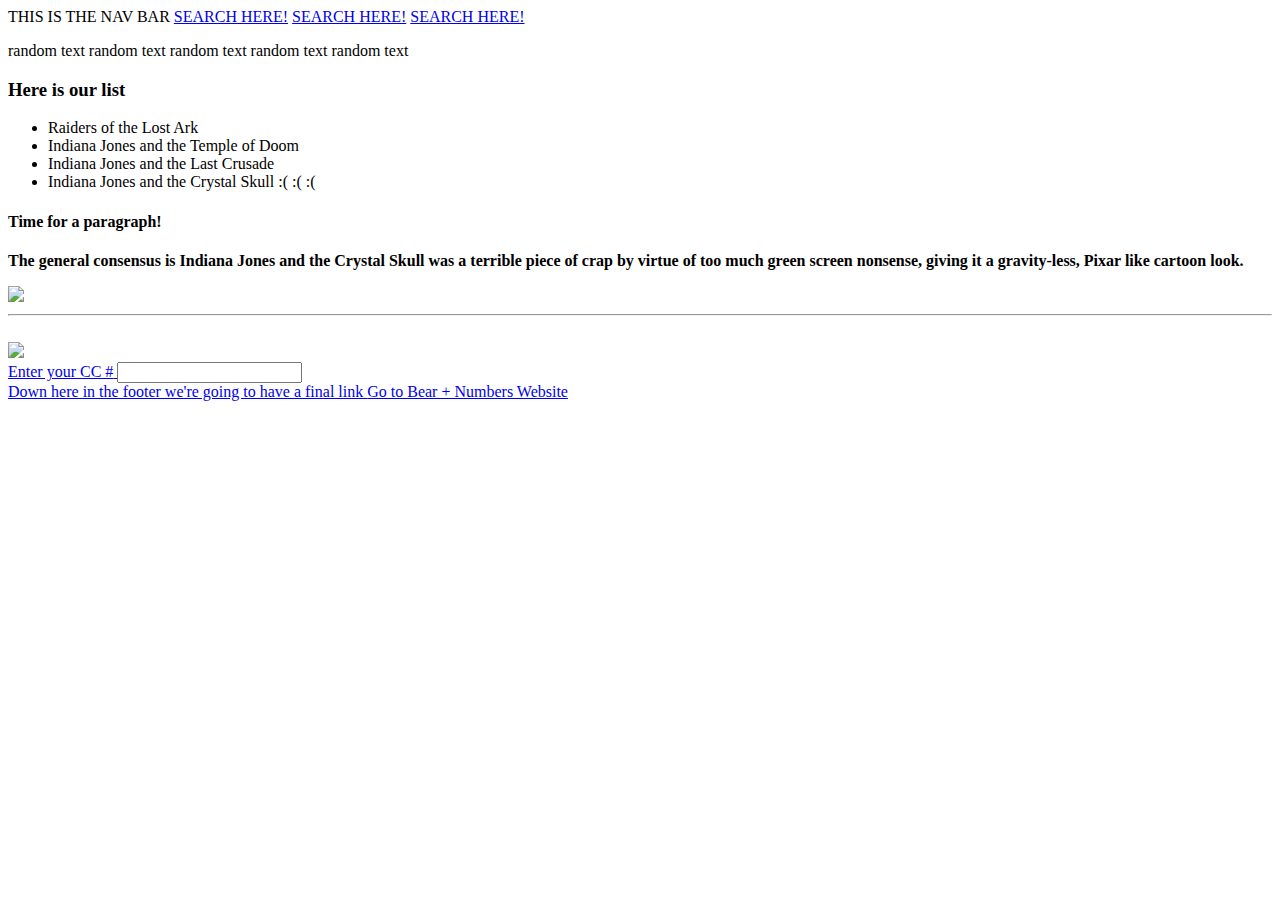
==== index.html @ b5365052 "style testing" ====
<!DOCTYPE HTML>
<html>
<head>
<title>Goofy test blog</title>
</head>
<body>
  <nav>THIS IS THE NAV BAR
    <a href="https://www.google.com">SEARCH HERE!</a>
    <a href="https://www.google.com">SEARCH HERE!</a>
    <a href="https://www.google.com">SEARCH HERE!</a>
  </nav>

<p>
random text random text random text random text random text
</p>
  <h3> Here is our list</h3>
  <ul>
    <li>Raiders of the Lost Ark</li>
    <li>Indiana Jones and the Temple of Doom</li>
    <li>Indiana Jones and the Last Crusade</li>
    <li>Indiana Jones and the Crystal Skull :( :( :(</li>
  </ul>
  <h4>Time for a paragraph!</h4>
  <p> <b>The general consensus is Indiana Jones and the Crystal Skull was a terrible piece of crap by virtue of too much green screen nonsense, giving it a gravity-less, Pixar like cartoon look.</b> </p>

  <img
  src="http://www.newyorker.com/wp-content/uploads/2013/03/indiana-jones-raiders-of-the-lost-ark-580.png"/>
  <hr/>
  <br/>
  <a href="./Othersite.html">
<img
 src="http://img3.wikia.nocookie.net/__cb20130918012109/disney/images/6/62/Button_-_DLR_-_Indiana_Jones_Adventure_(Temple_of_the_Forbidden_Eye).jpeg" width="40"/>

  <br/>

  <form>
<div>
  <label> Enter your CC #</label>
  <input type="number"/>

  </div>
    </form>
</body>
<footer> Down here in the footer we're going to have a final link
<a href="./Othersite.html">Go to Bear + Numbers Website</a>

  </footer>

</html>
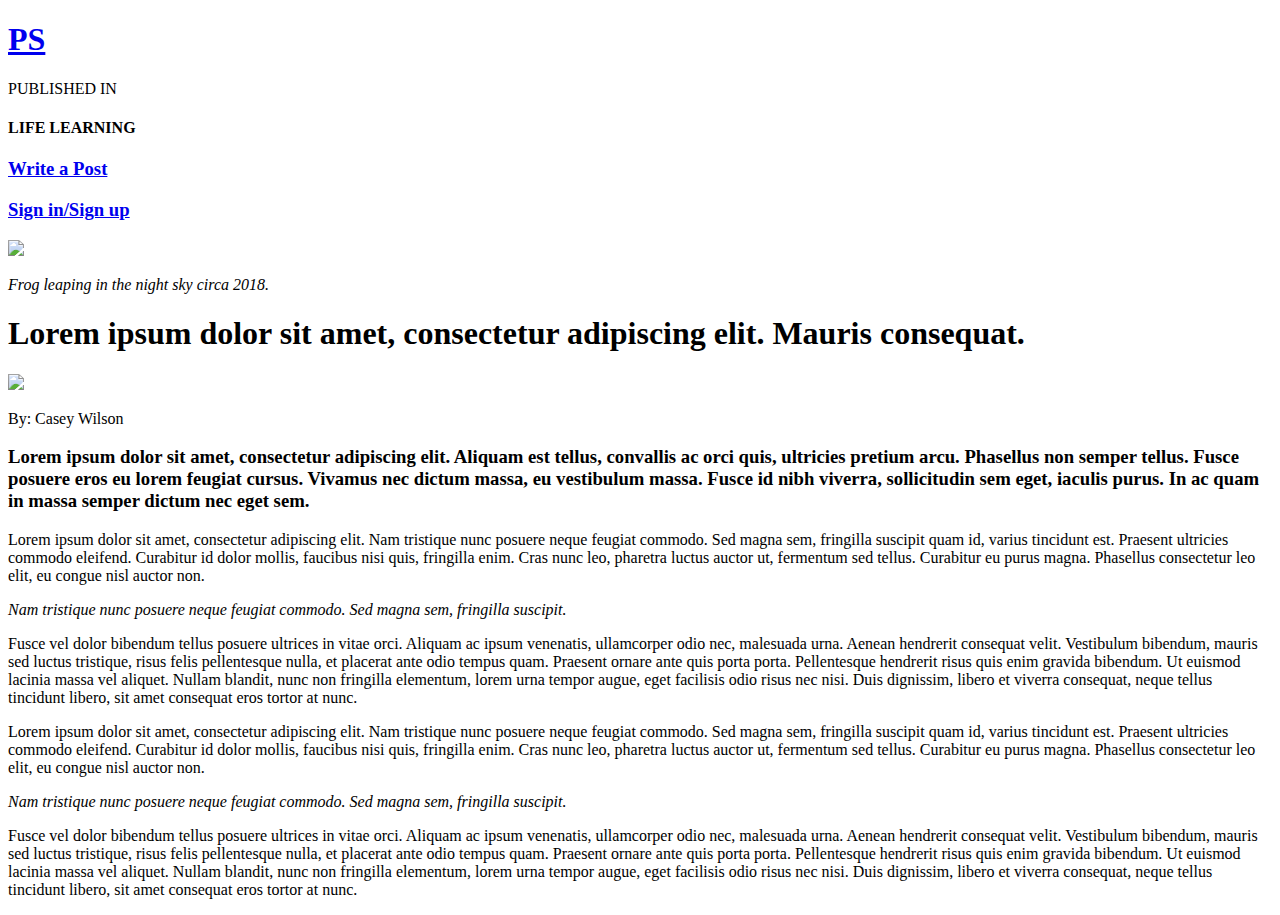
==== commit a757a9ca: "Updating with index from copied pschool blog post" ====
--- a/index.html
+++ b/index.html
@@ -1,49 +1,52 @@
-<!DOCTYPE HTML>
-<html>
-<head>
-<title>Goofy test blog</title>
-</head>
-<body>
-  <nav>THIS IS THE NAV BAR
-    <a href="https://www.google.com">SEARCH HERE!</a>
-    <a href="https://www.google.com">SEARCH HERE!</a>
-    <a href="https://www.google.com">SEARCH HERE!</a>
-  </nav>
+<!DOCTYPE html>
+<html><head>
+		<link href="http://fonts.googleapis.com/css?family=Pontano+Sans" rel="stylesheet" type="text/css">
+		<link href="http://fonts.googleapis.com/css?family=Droid+Serif" rel="stylesheet" type="text/css">
+		<link rel="stylesheet" type="text/css" href="application.css">
+		<meta name="viewport" content="width=device-width, initial-scale=1">
+	<style type="text/css"></style></head>
+	<body id="blog-post" style="zoom: 1;">
+		<header>
+			<a href="index.html">
+				<h1 id="logo">PS</h1>
+			</a>
+			<div id="center">
+				<p>PUBLISHED IN</p>
+				<h4>LIFE LEARNING</h4>
+			</div>
+			<div id="right-nav">
+				<a href="#">
+					<h3>Write a Post</h3>
+				</a>
+				<a href="#">
+					<h3>Sign in/Sign up</h3>
+				</a>
+			</div>
 
-<p>
-random text random text random text random text random text
-</p>
-  <h3> Here is our list</h3>
-  <ul>
-    <li>Raiders of the Lost Ark</li>
-    <li>Indiana Jones and the Temple of Doom</li>
-    <li>Indiana Jones and the Last Crusade</li>
-    <li>Indiana Jones and the Crystal Skull :( :( :(</li>
-  </ul>
-  <h4>Time for a paragraph!</h4>
-  <p> <b>The general consensus is Indiana Jones and the Crystal Skull was a terrible piece of crap by virtue of too much green screen nonsense, giving it a gravity-less, Pixar like cartoon look.</b> </p>
+		</header>
+		<div class="header-clearing">
+			<div id="header-image">
+				<img src="images/header-image.jpg">
+				<p><i>Frog leaping in the night sky circa 2018.</i></p>
+			</div>
+			<div class="body-container">
+				<h1>Lorem ipsum dolor sit amet, consectetur adipiscing elit. Mauris consequat.</h1>
+				<div id="author-section">
+					<img src="images/casey-img.jpg">
+					<p>
+						By: Casey Wilson
+					</p>
+				</div>
+				<h3>Lorem ipsum dolor sit amet, consectetur adipiscing elit. Aliquam est tellus, convallis ac orci quis, ultricies pretium arcu. Phasellus non semper tellus. Fusce posuere eros eu lorem feugiat cursus. Vivamus nec dictum massa, eu vestibulum massa. Fusce id nibh viverra, sollicitudin sem eget, iaculis purus. In ac quam in massa semper dictum nec eget sem.</h3>
+				<p>Lorem ipsum dolor sit amet, consectetur adipiscing elit. Nam tristique nunc posuere neque feugiat commodo. Sed magna sem, fringilla suscipit quam id, varius tincidunt est. Praesent ultricies commodo eleifend. Curabitur id dolor mollis, faucibus nisi quis, fringilla enim. Cras nunc leo, pharetra luctus auctor ut, fermentum sed tellus. Curabitur eu purus magna. Phasellus consectetur leo elit, eu congue nisl auctor non.</p>
+				<p><i>Nam tristique nunc posuere neque feugiat commodo. Sed magna sem, fringilla suscipit.</i></p>
+				<p>Fusce vel dolor bibendum tellus posuere ultrices in vitae orci. Aliquam ac ipsum venenatis, ullamcorper odio nec, malesuada urna. Aenean hendrerit consequat velit. Vestibulum bibendum, mauris sed luctus tristique, risus felis pellentesque nulla, et placerat ante odio tempus quam. Praesent ornare ante quis porta porta. Pellentesque hendrerit risus quis enim gravida bibendum. Ut euismod lacinia massa vel aliquet. Nullam blandit, nunc non fringilla elementum, lorem urna tempor augue, eget facilisis odio risus nec nisi. Duis dignissim, libero et viverra consequat, neque tellus tincidunt libero, sit amet consequat eros tortor at nunc.</p>
+				<p>Lorem ipsum dolor sit amet, consectetur adipiscing elit. Nam tristique nunc posuere neque feugiat commodo. Sed magna sem, fringilla suscipit quam id, varius tincidunt est. Praesent ultricies commodo eleifend. Curabitur id dolor mollis, faucibus nisi quis, fringilla enim. Cras nunc leo, pharetra luctus auctor ut, fermentum sed tellus. Curabitur eu purus magna. Phasellus consectetur leo elit, eu congue nisl auctor non.</p>
+				<p><i>Nam tristique nunc posuere neque feugiat commodo. Sed magna sem, fringilla suscipit.</i></p>
+				<p>Fusce vel dolor bibendum tellus posuere ultrices in vitae orci. Aliquam ac ipsum venenatis, ullamcorper odio nec, malesuada urna. Aenean hendrerit consequat velit. Vestibulum bibendum, mauris sed luctus tristique, risus felis pellentesque nulla, et placerat ante odio tempus quam. Praesent ornare ante quis porta porta. Pellentesque hendrerit risus quis enim gravida bibendum. Ut euismod lacinia massa vel aliquet. Nullam blandit, nunc non fringilla elementum, lorem urna tempor augue, eget facilisis odio risus nec nisi. Duis dignissim, libero et viverra consequat, neque tellus tincidunt libero, sit amet consequat eros tortor at nunc.</p>
+			</div>
 
-  <img
-  src="http://www.newyorker.com/wp-content/uploads/2013/03/indiana-jones-raiders-of-the-lost-ark-580.png"/>
-  <hr/>
-  <br/>
-  <a href="./Othersite.html">
-<img
- src="http://img3.wikia.nocookie.net/__cb20130918012109/disney/images/6/62/Button_-_DLR_-_Indiana_Jones_Adventure_(Temple_of_the_Forbidden_Eye).jpeg" width="40"/>
+		</div>
+		<footer></footer>
 
-  <br/>
-
-  <form>
-<div>
-  <label> Enter your CC #</label>
-  <input type="number"/>
-
-  </div>
-    </form>
-</body>
-<footer> Down here in the footer we're going to have a final link
-<a href="./Othersite.html">Go to Bear + Numbers Website</a>
-
-  </footer>
-
-</html>
+</body></html>
